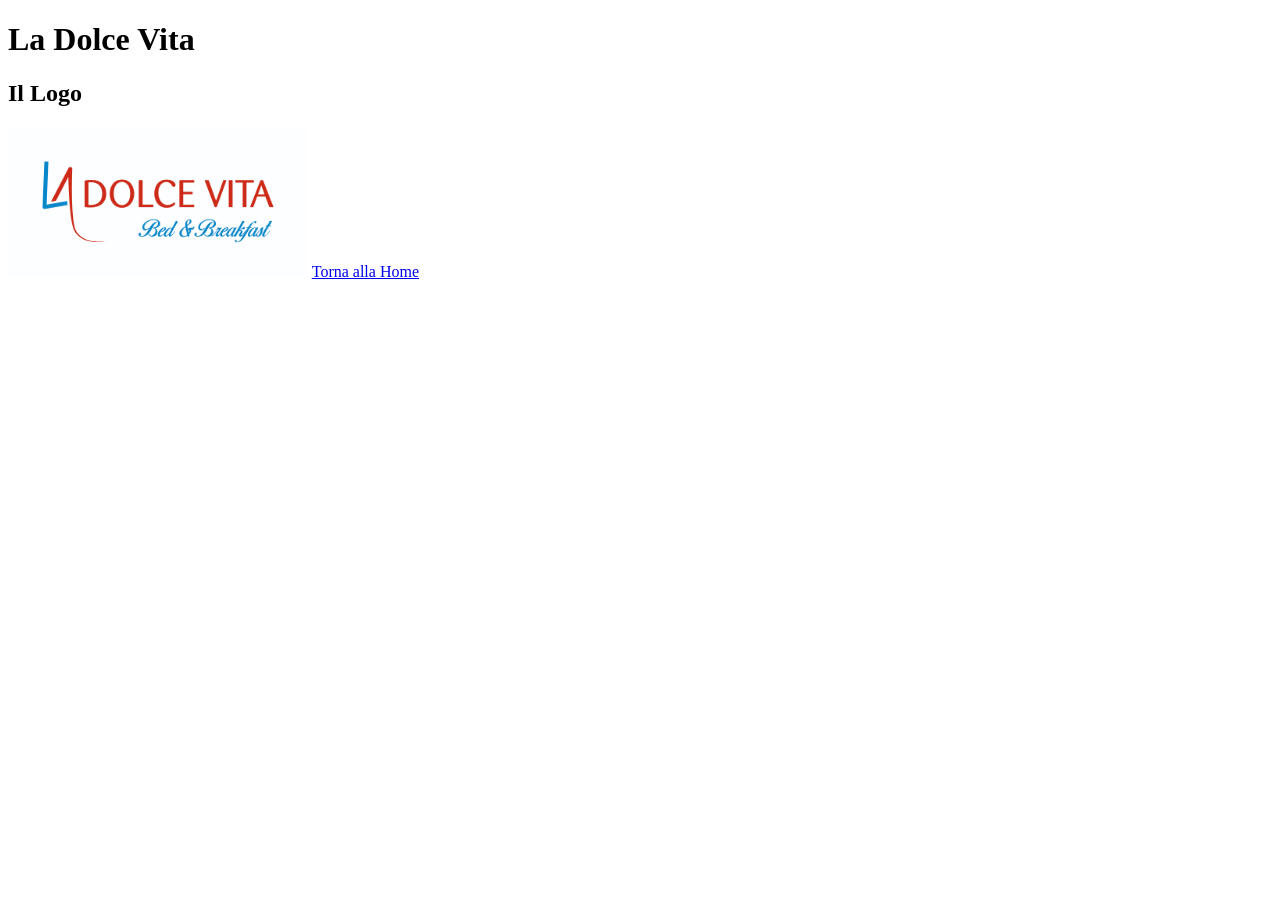
==== la-dolce-vita.html @ 545867aa "Prime pagine" ====
<!DOCTYPE html>
<html lang="en">
  <head>
    <meta charset="UTF-8" />
    <meta name="viewport" content="width=device-width, initial-scale=1.0" />
    <title>Lavori</title>
  </head>
  <body>
    <h1>La Dolce Vita</h1>
    <h2>Il Logo</h2>
    <img
      src="./immagini/la-dolce-vita/logo-la-dolce-vita-b&b.jpg"
      alt=""
      width="300"
    />
    <a href="./index.html">Torna alla Home</a>
  </body>
</html>
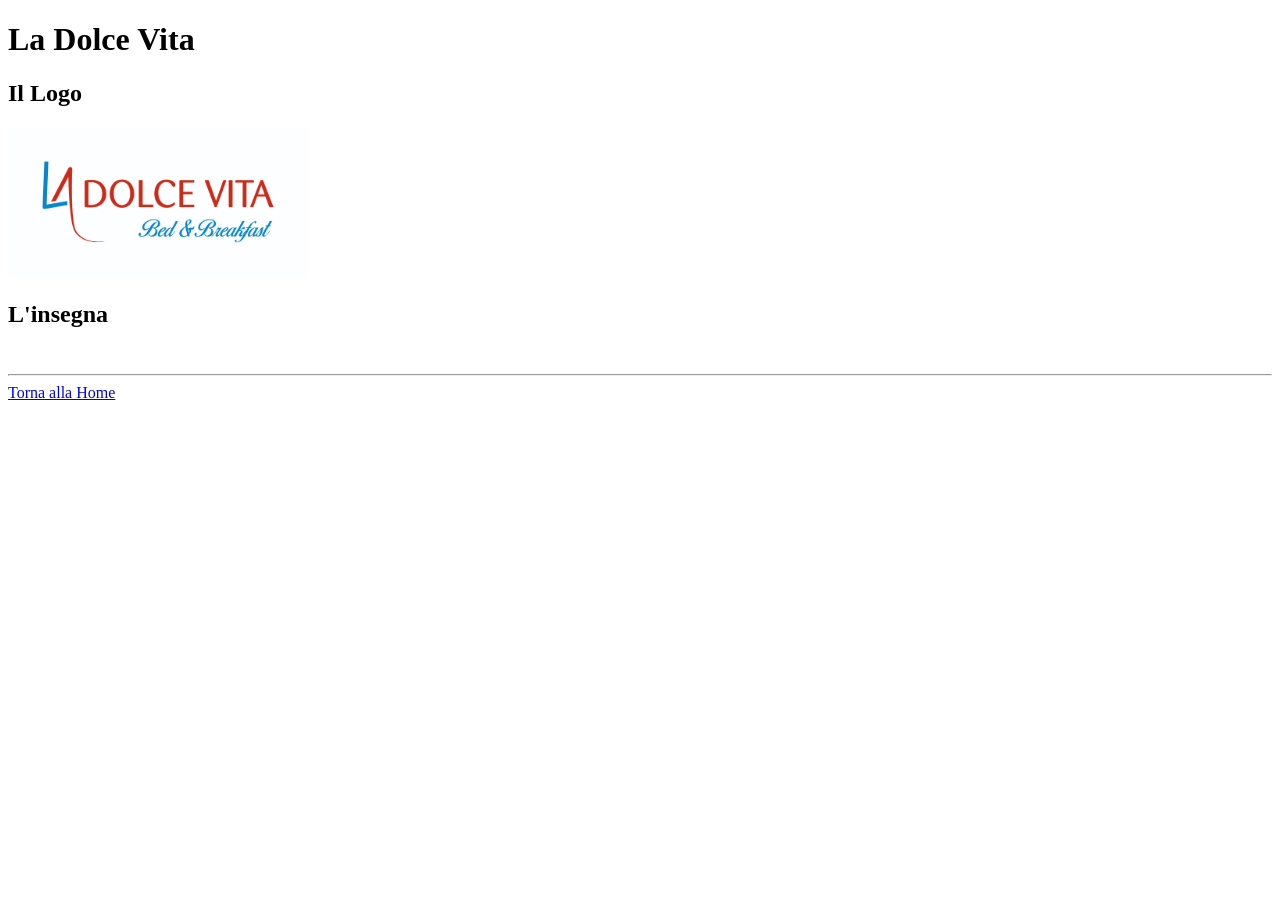
==== commit c6a08380: "Aggiunta elementi" ====
--- a/la-dolce-vita.html
+++ b/la-dolce-vita.html
@@ -13,6 +13,9 @@
       alt=""
       width="300"
     />
+    <h2>L'insegna</h2>
+    <img src="./immagini/la-dolce-vita/insegna.jpg" alt="" width="300" />
+    <hr />
     <a href="./index.html">Torna alla Home</a>
   </body>
 </html>
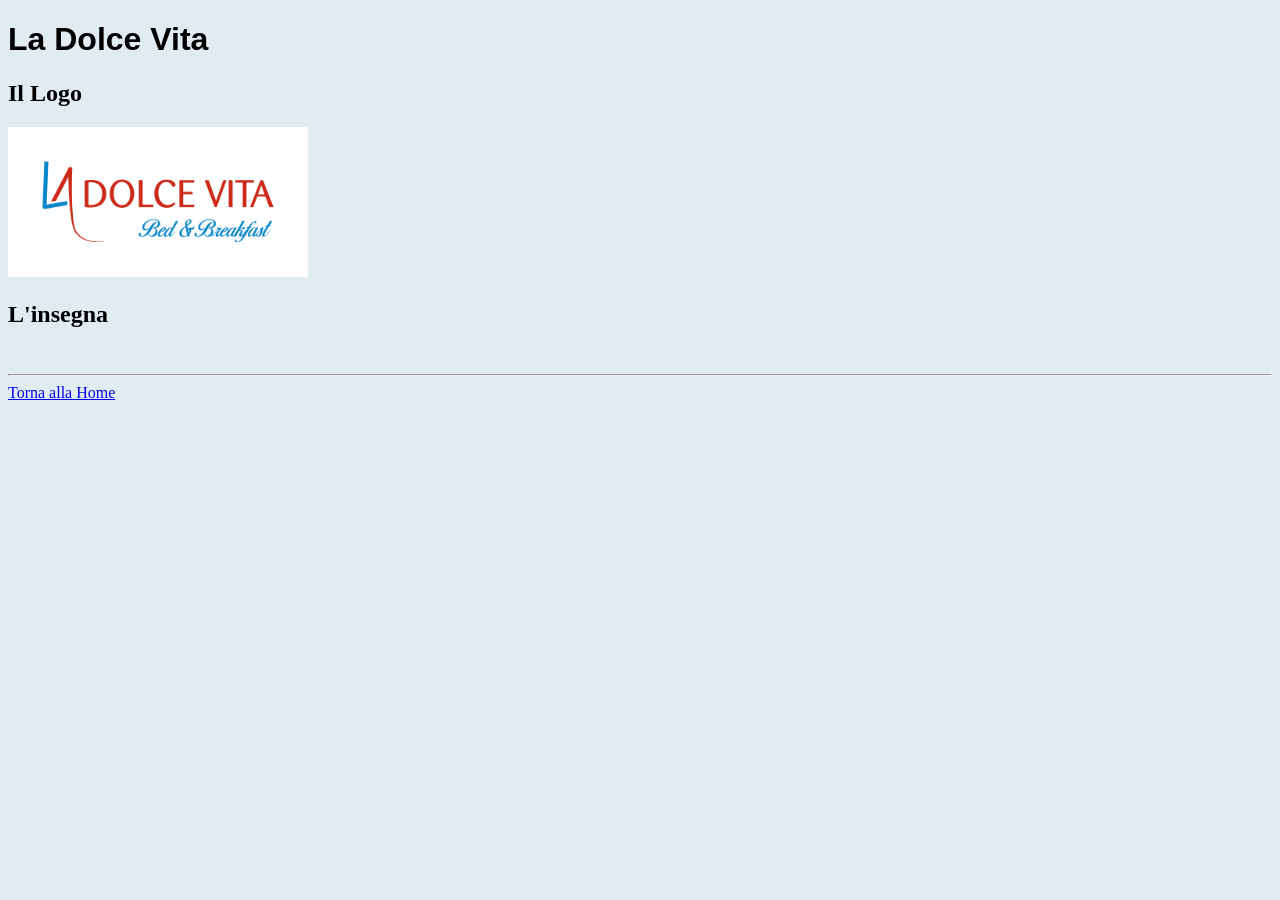
==== commit 28dad92e: "Aggiunta css" ====
--- a/la-dolce-vita.html
+++ b/la-dolce-vita.html
@@ -3,10 +3,11 @@
   <head>
     <meta charset="UTF-8" />
     <meta name="viewport" content="width=device-width, initial-scale=1.0" />
+    <link rel="stylesheet" href="./style.css" />
     <title>Lavori</title>
   </head>
   <body>
-    <h1>La Dolce Vita</h1>
+    <h1 class="titolo">La Dolce Vita</h1>
     <h2>Il Logo</h2>
     <img
       src="./immagini/la-dolce-vita/logo-la-dolce-vita-b&b.jpg"
@@ -16,6 +17,6 @@
     <h2>L'insegna</h2>
     <img src="./immagini/la-dolce-vita/insegna.jpg" alt="" width="300" />
     <hr />
-    <a href="./index.html">Torna alla Home</a>
+    <a href="./index.html" class="link">Torna alla Home</a>
   </body>
 </html>
--- a/style.css
+++ b/style.css
@@ -0,0 +1,31 @@
+html {
+  background-color: rgb(224, 236, 239);
+}
+
+.testo {
+  color: black;
+  background-color: lightblue;
+  border: 2px solid rgb(48, 106, 212);
+  border-radius: 10px;
+  padding: 20px;
+  font-family: Arial, Helvetica, sans-serif;
+  width: fit-content;
+}
+
+.titolo {
+  color: black;
+  font-family: Arial, Helvetica, sans-serif;
+}
+
+.link:hover {
+  color: rgb(48, 106, 212);
+  background-color: lightblue;
+}
+
+.link2 {
+  display: flex;
+}
+
+.link2:hover {
+  border: 2px solid blue;
+}
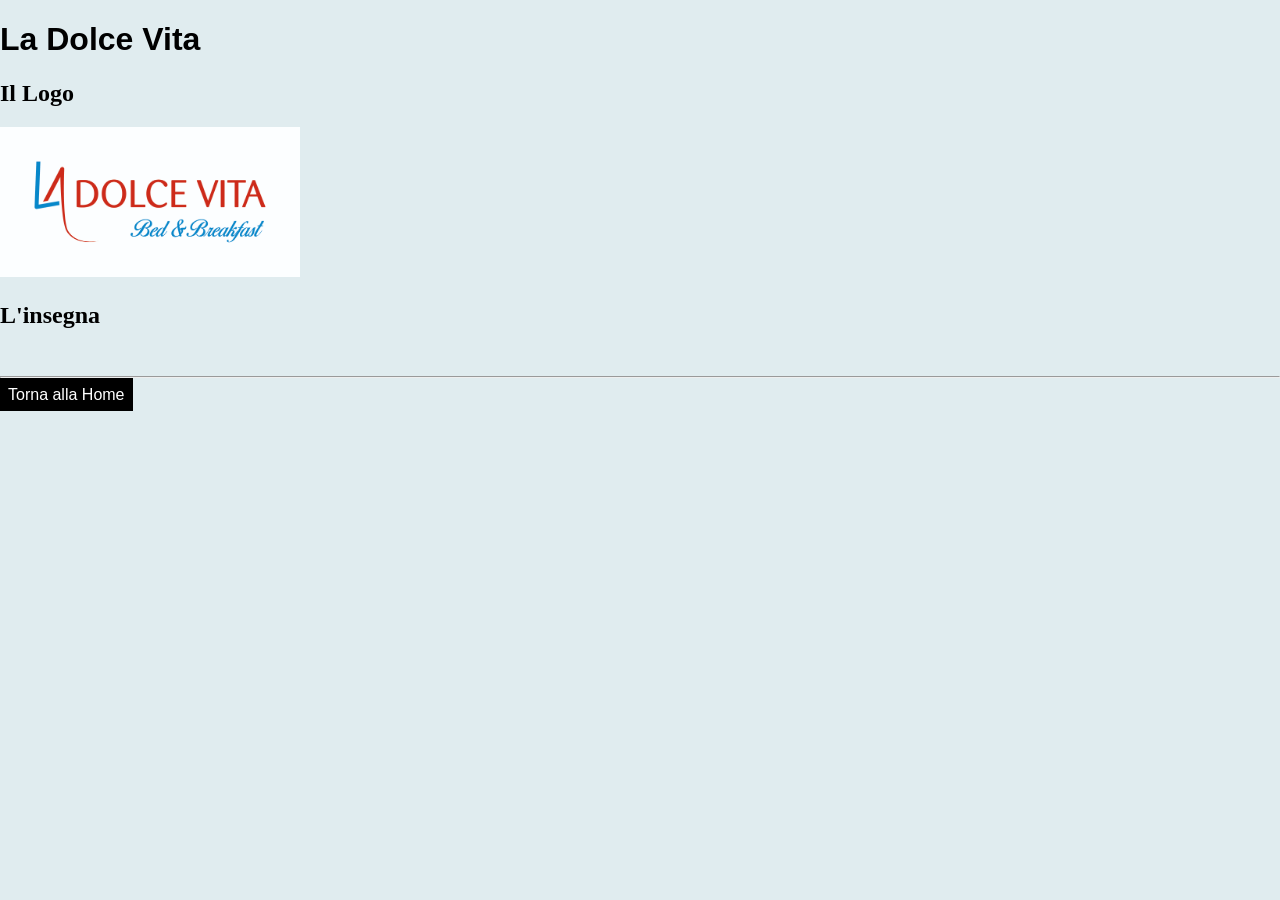
==== commit 4f63c9d6: "Aggiunta navbar" ====
--- a/la-dolce-vita.html
+++ b/la-dolce-vita.html
@@ -3,6 +3,7 @@
   <head>
     <meta charset="UTF-8" />
     <meta name="viewport" content="width=device-width, initial-scale=1.0" />
+    <link rel="stylesheet" href="./normalize.css" />
     <link rel="stylesheet" href="./style.css" />
     <title>Lavori</title>
   </head>
--- a/style.css
+++ b/style.css
@@ -1,5 +1,21 @@
 html {
   background-color: rgb(224, 236, 239);
+}
+
+nav {
+  background-color: rgb(24, 24, 79);
+  padding: 20px;
+  position: sticky;
+  top: 0;
+  color: white;
+  display: flex;
+  flex-direction: row;
+  justify-content: space-between;
+  align-items: center;
+}
+
+a {
+  text-decoration: none;
 }
 
 .testo {
@@ -17,6 +33,13 @@
   font-family: Arial, Helvetica, sans-serif;
 }
 
+.link {
+  color: white;
+  background-color: black;
+  padding: 8px;
+  font-family: Arial, Helvetica, sans-serif;
+}
+
 .link:hover {
   color: rgb(48, 106, 212);
   background-color: lightblue;
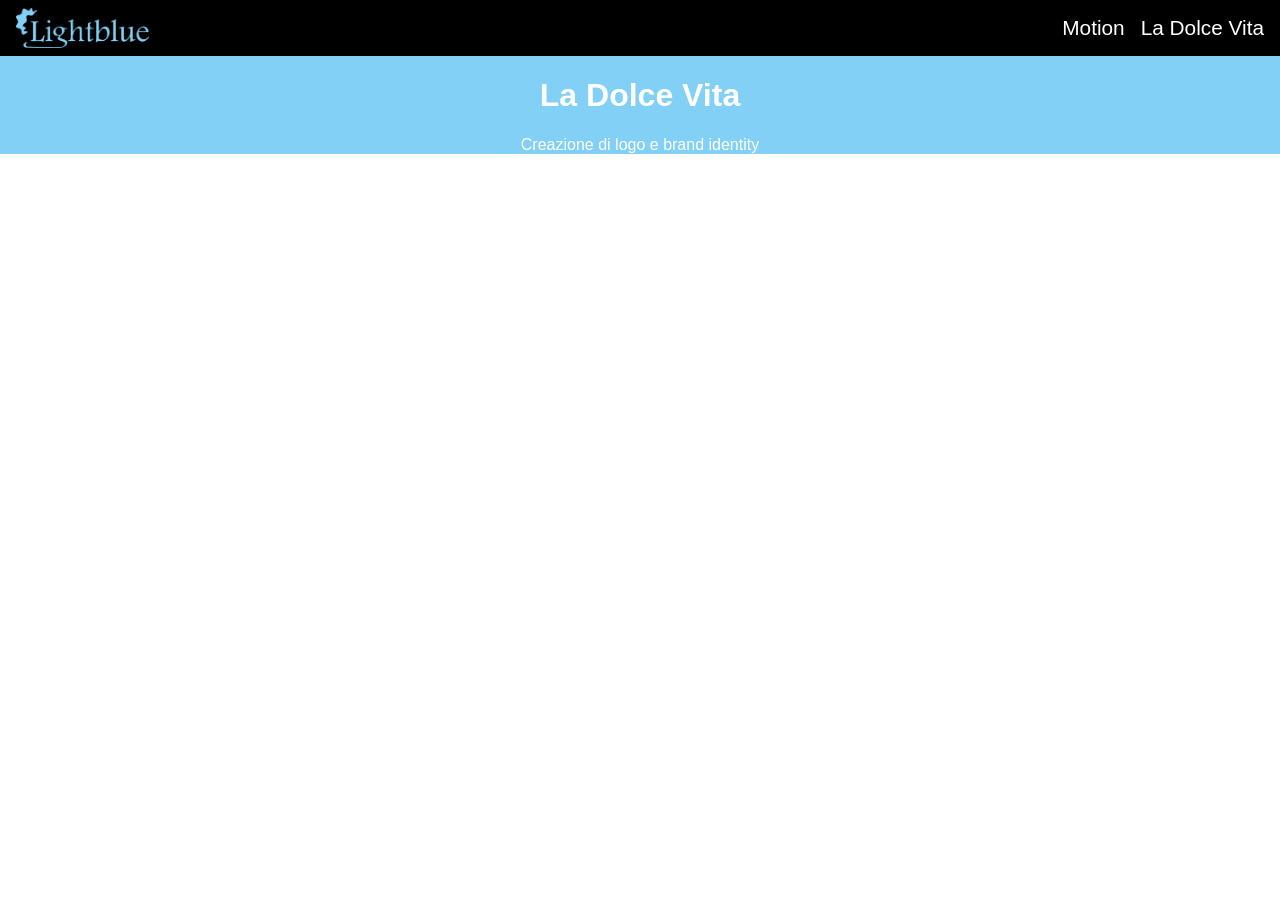
==== commit 15388dff: "Agg pagine Aggiunta pagine e titolo" ====
--- a/la-dolce-vita.html
+++ b/la-dolce-vita.html
@@ -1,23 +1,33 @@
 <!DOCTYPE html>
-<html lang="en">
+<html lang="it">
   <head>
     <meta charset="UTF-8" />
     <meta name="viewport" content="width=device-width, initial-scale=1.0" />
+    <title>La Dolce Vita</title>
+
     <link rel="stylesheet" href="./normalize.css" />
     <link rel="stylesheet" href="./style.css" />
-    <title>Lavori</title>
   </head>
   <body>
-    <h1 class="titolo">La Dolce Vita</h1>
-    <h2>Il Logo</h2>
-    <img
-      src="./immagini/la-dolce-vita/logo-la-dolce-vita-b&b.jpg"
-      alt=""
-      width="300"
-    />
-    <h2>L'insegna</h2>
-    <img src="./immagini/la-dolce-vita/insegna.jpg" alt="" width="300" />
-    <hr />
-    <a href="./index.html" class="link">Torna alla Home</a>
+    <nav class="navbar">
+      <div class="navbar-content">
+        <a class="nav-link logo" href="./index.html">
+          <img
+            class="logo-img"
+            src="./immagini/generali/Lightblue-logo.png"
+            alt="logo Lightblue"
+          />
+        </a>
+        <div class="nav-dx">
+          <a class="nav-link" href="./motion.html">Motion</a>
+          <a class="nav-link" href="./la-dolce-vita.html">La Dolce Vita</a>
+        </div>
+      </div>
+    </nav>
+
+    <div class="titolo">
+      <h1>La Dolce Vita</h1>
+      <p>Creazione di logo e brand identity</p>
+    </div>
   </body>
 </html>
--- a/style.css
+++ b/style.css
@@ -1,54 +1,91 @@
-html {
-  background-color: rgb(224, 236, 239);
+* {
+  box-sizing: border-box;
+  margin: 0;
+
+  font-family: Helvetica, Arial, sans-serif;
 }
 
-nav {
-  background-color: rgb(24, 24, 79);
-  padding: 20px;
+.navbar {
+  background-color: black;
+
   position: sticky;
   top: 0;
-  color: white;
+}
+
+.navbar-content {
   display: flex;
   flex-direction: row;
   justify-content: space-between;
-  align-items: center;
+  align-items: stretch;
+  padding: 0 0.5rem;
+
+  max-width: 1280px;
+  margin: 0 auto;
 }
 
-a {
+/* Di seguito le classi nella nav */
+
+.logo {
   text-decoration: none;
+
+  display: flex;
+  flex-direction: row;
+  align-items: center;
+  gap: 0.5rem;
+  width: fit-content;
+
+  padding: 0.5rem;
 }
 
-.testo {
-  color: black;
-  background-color: lightblue;
-  border: 2px solid rgb(48, 106, 212);
-  border-radius: 10px;
-  padding: 20px;
-  font-family: Arial, Helvetica, sans-serif;
-  width: fit-content;
+.logo-img {
+  height: 2.5rem;
 }
 
-.titolo {
-  color: black;
-  font-family: Arial, Helvetica, sans-serif;
+.nav-link {
+  display: flex;
+  align-items: center;
+  color: white;
+  font-family: Helvetica, Arial, sans-serif;
+  font-size: 1.3rem;
+  padding: 0.5rem;
+  text-decoration: none;
+  margin: 0;
 }
 
-.link {
-  color: white;
-  background-color: black;
-  padding: 8px;
-  font-family: Arial, Helvetica, sans-serif;
+.nav-dx {
+  display: flex;
+  align-items: stretch;
 }
 
-.link:hover {
-  color: rgb(48, 106, 212);
-  background-color: lightblue;
+.nav-link:hover {
+  background-color: rgba(50, 50, 6602, 0.5);
 }
 
-.link2 {
+.hero {
   display: flex;
+  align-items: center;
+  justify-content: space-between;
+  gap: 1rem;
+  padding: 1rem;
+
+  max-width: 1280px;
+  margin: 0 auto;
 }
 
-.link2:hover {
-  border: 2px solid blue;
+.hero-image {
+  width: 30rem;
+  object-fit: cover;
 }
+
+.hero-content {
+}
+/*  */
+
+.titolo {
+  display: flex;
+  flex-direction: column;
+  align-items: center;
+  justify-content: center;
+  background-color: #82d0f5;
+  color: white;
+}
